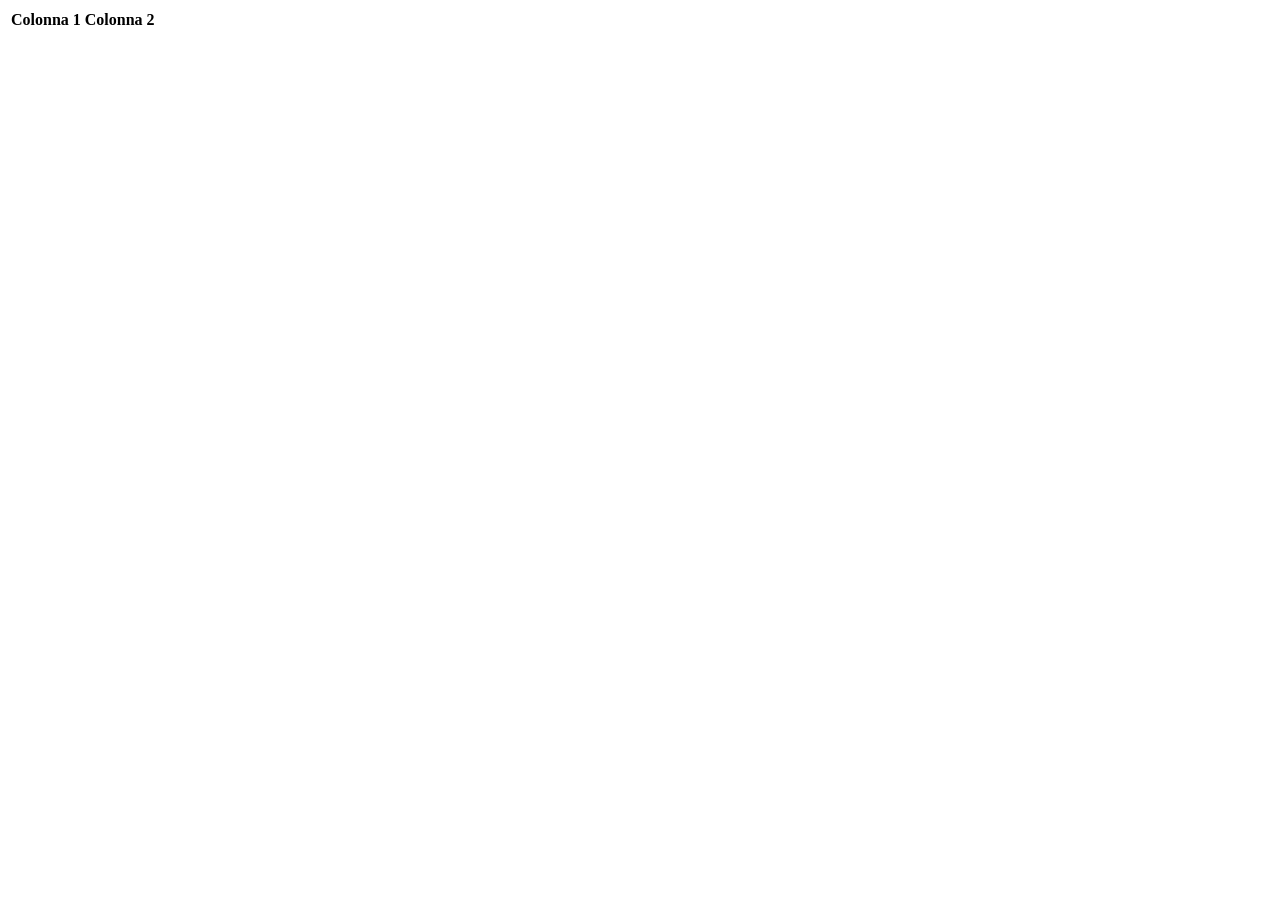
==== index.html @ d0dd6fe6 "Update index.html" ====
<!DOCTYPE html>
<html lang="en">
<head>
  <meta charset="UTF-8">
  <meta name="viewport" content="width=device-width, initial-scale=1.0">
  <title>Google Sheets Integration</title>
</head>
<body>

<table id="myTable">
  <thead>
    <tr>
      <th>Colonna 1</th>
      <th>Colonna 2</th>
      <!-- Aggiungi ulteriori colonne se necessario -->
    </tr>
  </thead>
  <tbody>
    <!-- I dati verranno inseriti qui dinamicamente -->
  </tbody>
</table>

<script src="https://apis.google.com/js/api.js"></script>
<script>
  // Funzione per caricare e visualizzare i dati
  function loadGoogleSheet() {
    // Carica le credenziali dal file JSON
    const credentials = {
      apiKey: ' AIzaSyBwtQ2A0fyHiygMA-cVaT_kpMQHLVygbmQ',
      // Inserisci le tue credenziali qui
    };

    // Configura l'oggetto di autorizzazione
    gapi.load('client', () => {
      gapi.client.init({
        apiKey: credentials.apiKey,
        discoveryDocs: ["https://sheets.googleapis.com/$discovery/rest?version=v4"],
      }).then(() => {
        // Specifica il foglio di lavoro e l'intervallo di celle da leggere
        const spreadsheetId = '1Z7WnliBu1uSRiE5f1r41cdMt4Y-yzoZExpeNtwItMzU';
        const range = 'RISPOSTE!A1:B10'; // Personalizza con il tuo foglio di lavoro

        // Ottieni i dati dal foglio di lavoro
        return gapi.client.sheets.spreadsheets.values.get({
          spreadsheetId,
          range,
        });
      }).then((response) => {
        const values = response.result.values;

        // Ottieni il riferimento alla tabella HTML
        const table = document.getElementById('myTable');

        // Aggiungi le righe alla tabella
        values.forEach((row) => {
          const newRow = table.insertRow();
          row.forEach((cell) => {
            const newCell = newRow.insertCell();
            newCell.appendChild(document.createTextNode(cell));
          });
        });
      }, (error) => {
        console.error('Errore durante la lettura dei dati:', error.result.error.message);
      });
    });
  }

  // Carica l'API di Google Sheets
  gapi.load('client:auth2', loadGoogleSheet);
</script>

</body>
</html>
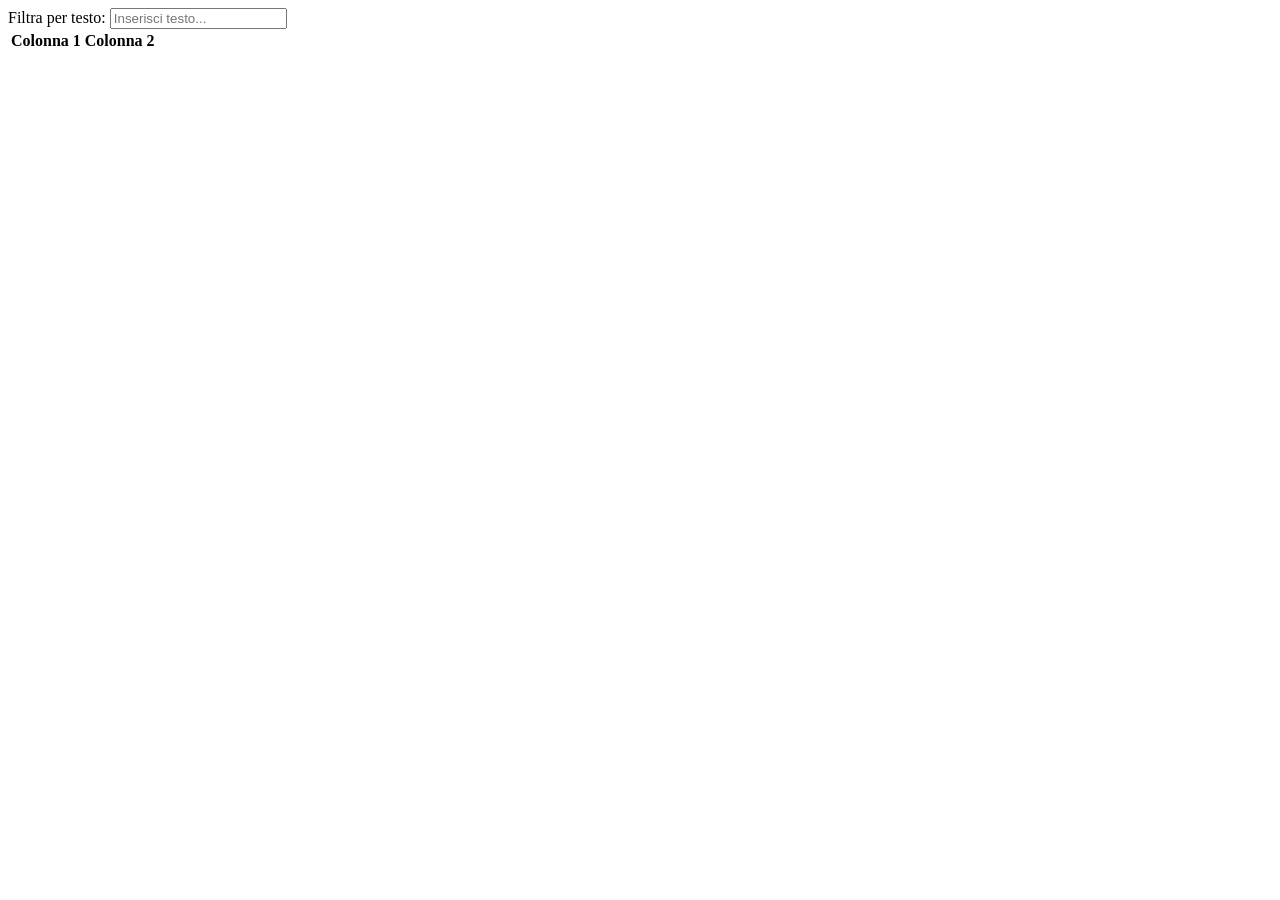
==== commit f413b336: "Update index.html" ====
--- a/index.html
+++ b/index.html
@@ -3,9 +3,12 @@
 <head>
   <meta charset="UTF-8">
   <meta name="viewport" content="width=device-width, initial-scale=1.0">
-  <title>Google Sheets Integration</title>
+  <title>Google Sheets Integration with Filter</title>
 </head>
 <body>
+
+<label for="filterInput">Filtra per testo:</label>
+<input type="text" id="filterInput" oninput="filterTable()" placeholder="Inserisci testo...">
 
 <table id="myTable">
   <thead>
@@ -22,50 +25,60 @@
 
 <script src="https://apis.google.com/js/api.js"></script>
 <script>
-  // Funzione per caricare e visualizzare i dati
+  let allData = [];
+
   function loadGoogleSheet() {
-    // Carica le credenziali dal file JSON
     const credentials = {
       apiKey: ' AIzaSyBwtQ2A0fyHiygMA-cVaT_kpMQHLVygbmQ',
       // Inserisci le tue credenziali qui
     };
 
-    // Configura l'oggetto di autorizzazione
     gapi.load('client', () => {
       gapi.client.init({
         apiKey: credentials.apiKey,
         discoveryDocs: ["https://sheets.googleapis.com/$discovery/rest?version=v4"],
       }).then(() => {
-        // Specifica il foglio di lavoro e l'intervallo di celle da leggere
         const spreadsheetId = '1Z7WnliBu1uSRiE5f1r41cdMt4Y-yzoZExpeNtwItMzU';
-        const range = 'RISPOSTE!A1:B10'; // Personalizza con il tuo foglio di lavoro
+        const range = 'RISPOSTE!B1:C30';
 
-        // Ottieni i dati dal foglio di lavoro
         return gapi.client.sheets.spreadsheets.values.get({
           spreadsheetId,
           range,
         });
       }).then((response) => {
         const values = response.result.values;
-
-        // Ottieni il riferimento alla tabella HTML
-        const table = document.getElementById('myTable');
-
-        // Aggiungi le righe alla tabella
-        values.forEach((row) => {
-          const newRow = table.insertRow();
-          row.forEach((cell) => {
-            const newCell = newRow.insertCell();
-            newCell.appendChild(document.createTextNode(cell));
-          });
-        });
+        allData = values;
+        populateTable(allData);
       }, (error) => {
         console.error('Errore durante la lettura dei dati:', error.result.error.message);
       });
     });
   }
 
-  // Carica l'API di Google Sheets
+  function filterTable() {
+    const filterValue = document.getElementById('filterInput').value.toLowerCase();
+    const filteredData = allData.filter(row => {
+      return row.some(cell => cell.toLowerCase().includes(filterValue));
+    });
+    populateTable(filteredData);
+  }
+
+  function populateTable(data) {
+    const table = document.getElementById('myTable');
+
+    while (table.rows.length > 1) {
+      table.deleteRow(1);
+    }
+
+    data.forEach(row => {
+      const newRow = table.insertRow();
+      row.forEach(cell => {
+        const newCell = newRow.insertCell();
+        newCell.appendChild(document.createTextNode(cell));
+      });
+    });
+  }
+
   gapi.load('client:auth2', loadGoogleSheet);
 </script>
 
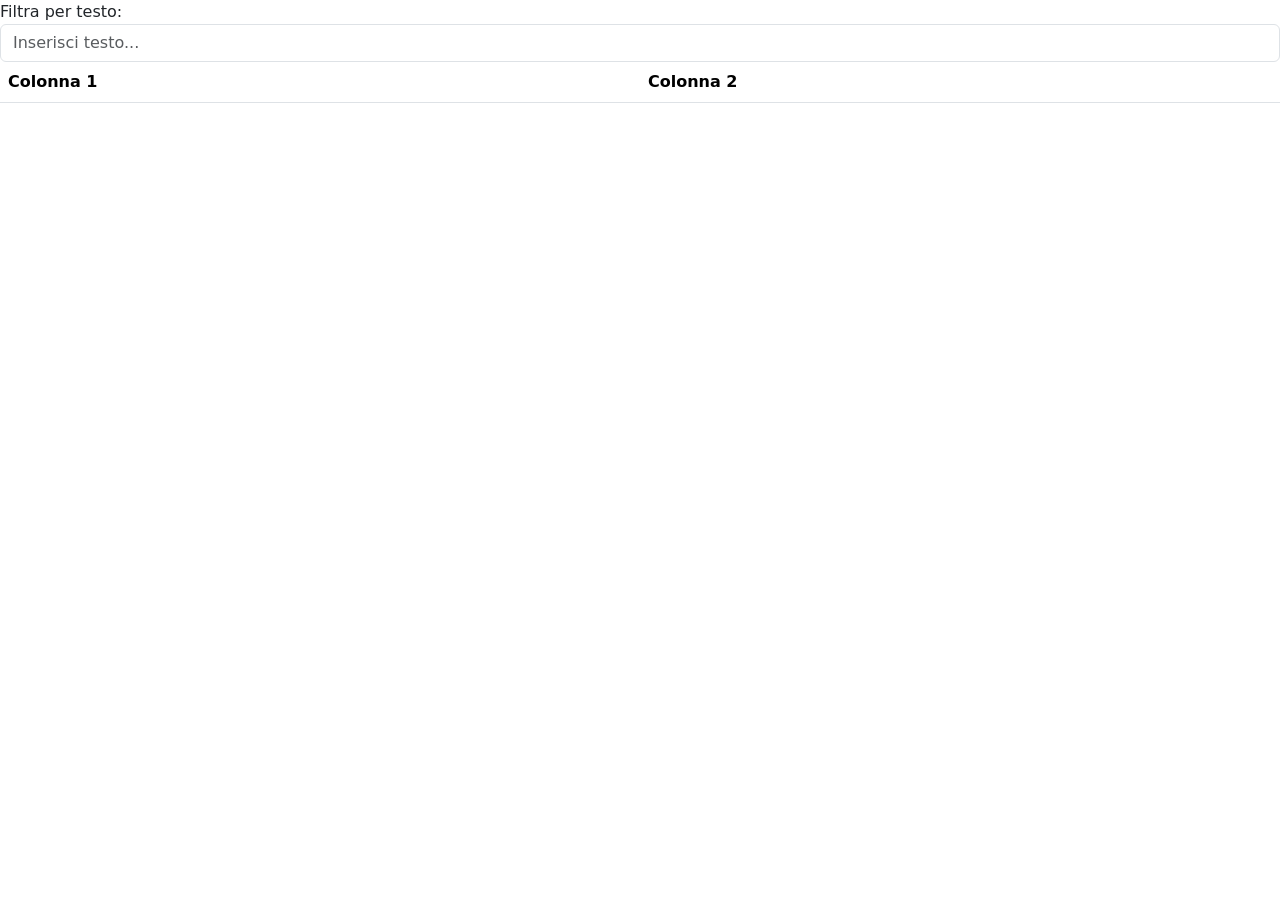
==== commit aec4f1e3: "Update index.html add bootstrap" ====
--- a/index.html
+++ b/index.html
@@ -4,14 +4,18 @@
   <meta charset="UTF-8">
   <meta name="viewport" content="width=device-width, initial-scale=1.0">
   <title>Google Sheets Integration with Filter</title>
+
+  <!-- Aggiungi il link al file CSS di Bootstrap -->
+<link href="https://cdn.jsdelivr.net/npm/bootstrap@5.0.2/dist/css/bootstrap.min.css" rel="stylesheet" integrity="sha384-EVSTQN3/azprG1Anm3QDgpJLIm9Nao0Yz1ztcQTwFspd3yD65VohhpuuCOmLASjC" crossorigin="anonymous">
+
 </head>
 <body>
 
 <label for="filterInput">Filtra per testo:</label>
-<input type="text" id="filterInput" oninput="filterTable()" placeholder="Inserisci testo...">
+<input type="text" id="filterInput" oninput="filterTable()" placeholder="Inserisci testo..." class="form-control">
 
-<table id="myTable">
-  <thead>
+<table id="myTable" class="table">
+  <thead class="thead-dark">
     <tr>
       <th>Colonna 1</th>
       <th>Colonna 2</th>
@@ -81,6 +85,8 @@
 
   gapi.load('client:auth2', loadGoogleSheet);
 </script>
+<script src="https://cdn.jsdelivr.net/npm/@popperjs/core@2.9.2/dist/umd/popper.min.js" integrity="sha384-IQsoLXl5PILFhosVNubq5LC7Qb9DXgDA9i+tQ8Zj3iwWAwPtgFTxbJ8NT4GN1R8p" crossorigin="anonymous"></script>
+<script src="https://cdn.jsdelivr.net/npm/bootstrap@5.0.2/dist/js/bootstrap.min.js" integrity="sha384-cVKIPhGWiC2Al4u+LWgxfKTRIcfu0JTxR+EQDz/bgldoEyl4H0zUF0QKbrJ0EcQF" crossorigin="anonymous"></script>
 
 </body>
 </html>
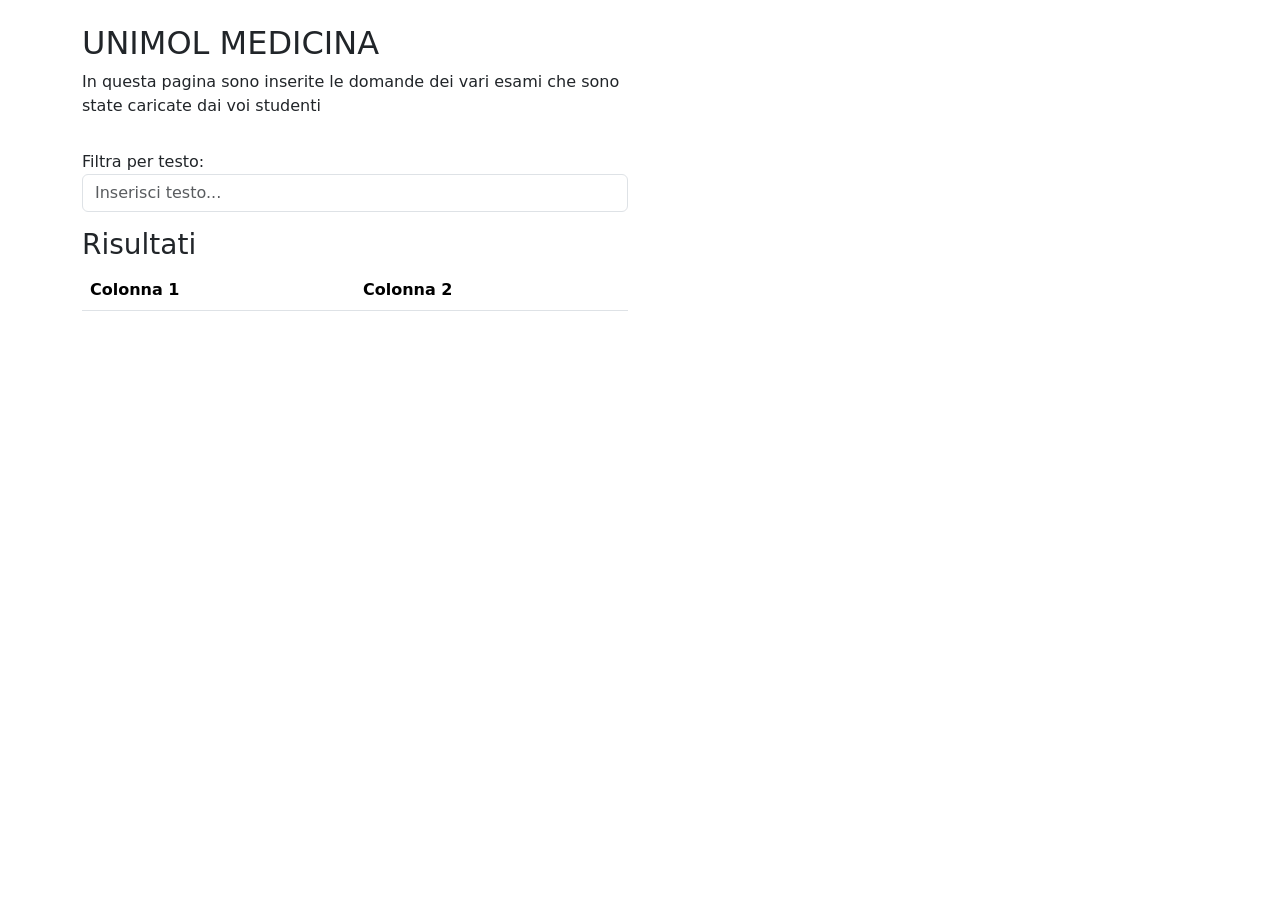
==== commit 985c6b3a: "Update index.html div" ====
--- a/index.html
+++ b/index.html
@@ -11,21 +11,38 @@
 </head>
 <body>
 
-<label for="filterInput">Filtra per testo:</label>
-<input type="text" id="filterInput" oninput="filterTable()" placeholder="Inserisci testo..." class="form-control">
+<div class="container mt-4">
+  <div class="row">
+    <div class="col-md-6">
+      <h2>UNIMOL MEDICINA</h2>
+      <p>In questa pagina sono inserite le domande dei vari esami che sono state caricate dai voi studenti</p>
+    </div>
+  </div>
+<div class="row mt-3">
+  <div class="col-md-6">
+    <label for="filterInput">Filtra per testo:</label>
+    <input type="text" id="filterInput" oninput="filterTable()" placeholder="Inserisci testo..." class="form-control">
+  </div>
+</div>
 
-<table id="myTable" class="table">
-  <thead class="thead-dark">
-    <tr>
-      <th>Colonna 1</th>
-      <th>Colonna 2</th>
-      <!-- Aggiungi ulteriori colonne se necessario -->
-    </tr>
-  </thead>
-  <tbody>
-    <!-- I dati verranno inseriti qui dinamicamente -->
-  </tbody>
-</table>
+<div class="row mt-3">
+  <div class="col-md-6">
+    <h3>Risultati</h3>
+    <table id="myTable" class="table">
+      <thead class="thead-dark">
+        <tr>
+          <th>Colonna 1</th>
+          <th>Colonna 2</th>
+          <!-- Aggiungi ulteriori colonne se necessario -->
+        </tr>
+      </thead>
+      <tbody>
+        <!-- I dati verranno inseriti qui dinamicamente -->
+      </tbody>
+    </table>
+  </div>
+</div>
+</div>
 
 <script src="https://apis.google.com/js/api.js"></script>
 <script>
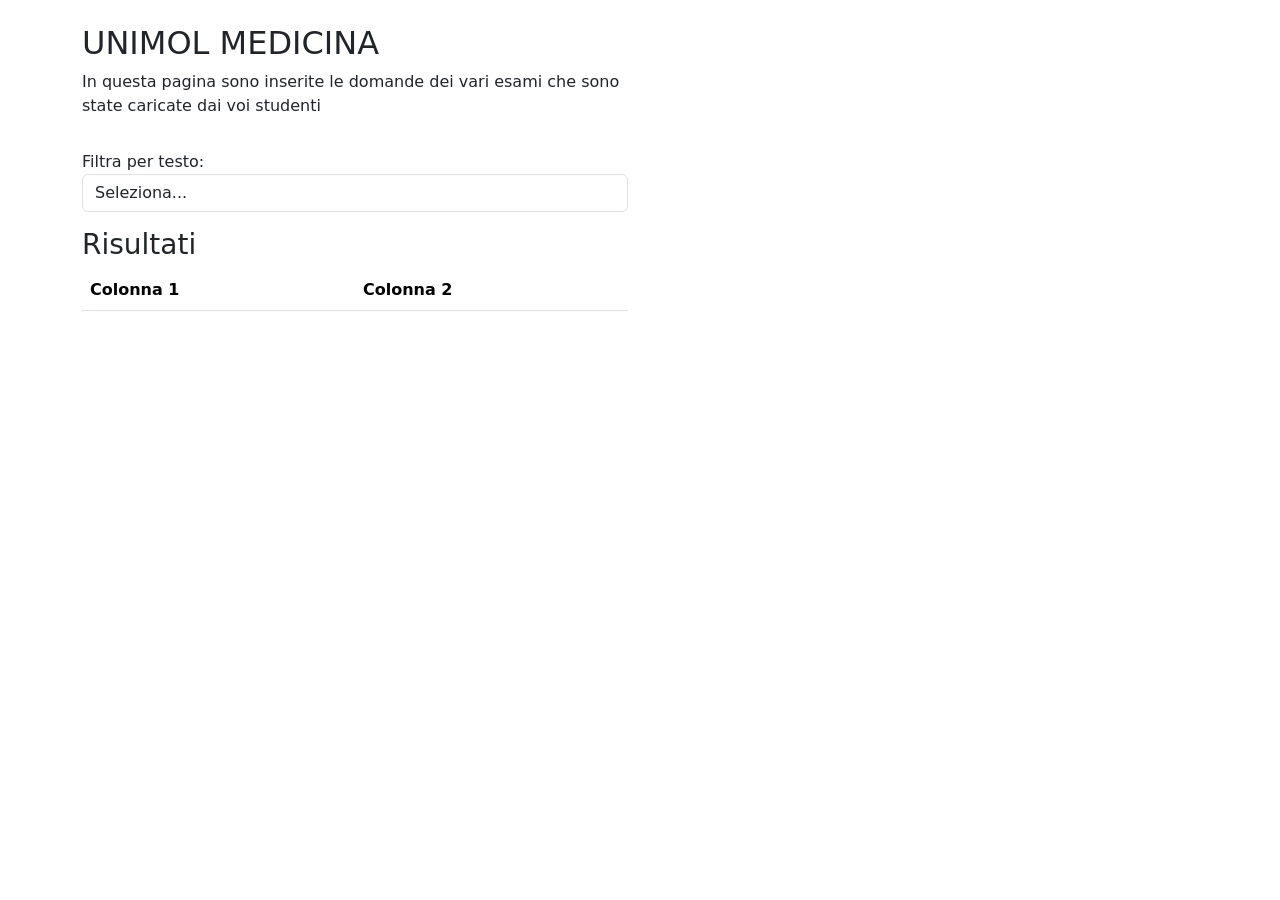
==== commit 15bc77c3: "Update index.html add dropdown and js for list option" ====
--- a/index.html
+++ b/index.html
@@ -20,8 +20,11 @@
   </div>
 <div class="row mt-3">
   <div class="col-md-6">
-    <label for="filterInput">Filtra per testo:</label>
-    <input type="text" id="filterInput" oninput="filterTable()" placeholder="Inserisci testo..." class="form-control">
+  <label for="filterSelect">Filtra per testo:</label>
+  <select id="filterSelect" class="form-control" onchange="filterTable()">
+  <option value="">Seleziona...</option>
+  </select>
+
   </div>
 </div>
 
@@ -48,33 +51,59 @@
 <script>
   let allData = [];
 
-  function loadGoogleSheet() {
-    const credentials = {
-      apiKey: ' AIzaSyBwtQ2A0fyHiygMA-cVaT_kpMQHLVygbmQ',
-      // Inserisci le tue credenziali qui
-    };
+function loadGoogleSheet() {
+  const credentials = {
+    apiKey: ' AIzaSyBwtQ2A0fyHiygMA-cVaT_kpMQHLVygbmQ',
+    // Inserisci le tue credenziali qui
+  };
 
-    gapi.load('client', () => {
-      gapi.client.init({
-        apiKey: credentials.apiKey,
-        discoveryDocs: ["https://sheets.googleapis.com/$discovery/rest?version=v4"],
-      }).then(() => {
-        const spreadsheetId = '1Z7WnliBu1uSRiE5f1r41cdMt4Y-yzoZExpeNtwItMzU';
-        const range = 'RISPOSTE!B1:C30';
+  // Prima chiamata per ottenere le opzioni dal foglio di lavoro 1 (lista delle opzioni)
+  gapi.client.sheets.spreadsheets.values.get({
+    spreadsheetId: '1Z7WnliBu1uSRiE5f1r41cdMt4Y-yzoZExpeNtwItMzU', // Sostituisci con l'ID effettivo del foglio di lavoro delle opzioni
+    range: 'ELENCO ESAMI!B1:B10', // Modifica il range per adattarlo ai tuoi dati
+  }).then((response) => {
+    const optionsData = response.result.values;
 
-        return gapi.client.sheets.spreadsheets.values.get({
-          spreadsheetId,
-          range,
-        });
-      }).then((response) => {
-        const values = response.result.values;
-        allData = values;
-        populateTable(allData);
-      }, (error) => {
-        console.error('Errore durante la lettura dei dati:', error.result.error.message);
+    // Ottieni il riferimento al menu a tendina
+    const filterSelect = document.getElementById('filterSelect');
+
+    // Pulisci le opzioni esistenti
+    while (filterSelect.options.length > 1) {
+      filterSelect.remove(1);
+    }
+
+    // Aggiungi le nuove opzioni dal foglio di lavoro delle opzioni
+    optionsData.forEach(option => {
+      const newOption = document.createElement('option');
+      newOption.value = option[0];
+      newOption.text = option[0];
+      filterSelect.add(newOption);
+    });
+
+    // Seconda chiamata per ottenere i dati dal foglio di lavoro 2 (tabella di dati)
+    return gapi.client.sheets.spreadsheets.values.get({
+      spreadsheetId: '1Z7WnliBu1uSRiE5f1r41cdMt4Y-yzoZExpeNtwItMzU', // Sostituisci con l'ID effettivo del foglio di lavoro dei dati
+      range: 'RISPOSTE!B2:C100', // Modifica il range per adattarlo ai tuoi dati
+    });
+  }).then((response) => {
+    const values = response.result.values;
+
+    // Ottieni il riferimento alla tabella HTML
+    const table = document.getElementById('myTable');
+
+    // Aggiungi le righe alla tabella
+    values.forEach((row) => {
+      const newRow = table.insertRow();
+      row.forEach((cell) => {
+        const newCell = newRow.insertCell();
+        newCell.appendChild(document.createTextNode(cell));
       });
     });
-  }
+  }).catch((error) => {
+    console.error('Errore durante la lettura dei dati:', error.result.error.message);
+  });
+}
+
 
   function filterTable() {
     const filterValue = document.getElementById('filterInput').value.toLowerCase();
@@ -102,6 +131,8 @@
 
   gapi.load('client:auth2', loadGoogleSheet);
 </script>
+
+
 <script src="https://cdn.jsdelivr.net/npm/@popperjs/core@2.9.2/dist/umd/popper.min.js" integrity="sha384-IQsoLXl5PILFhosVNubq5LC7Qb9DXgDA9i+tQ8Zj3iwWAwPtgFTxbJ8NT4GN1R8p" crossorigin="anonymous"></script>
 <script src="https://cdn.jsdelivr.net/npm/bootstrap@5.0.2/dist/js/bootstrap.min.js" integrity="sha384-cVKIPhGWiC2Al4u+LWgxfKTRIcfu0JTxR+EQDz/bgldoEyl4H0zUF0QKbrJ0EcQF" crossorigin="anonymous"></script>
 
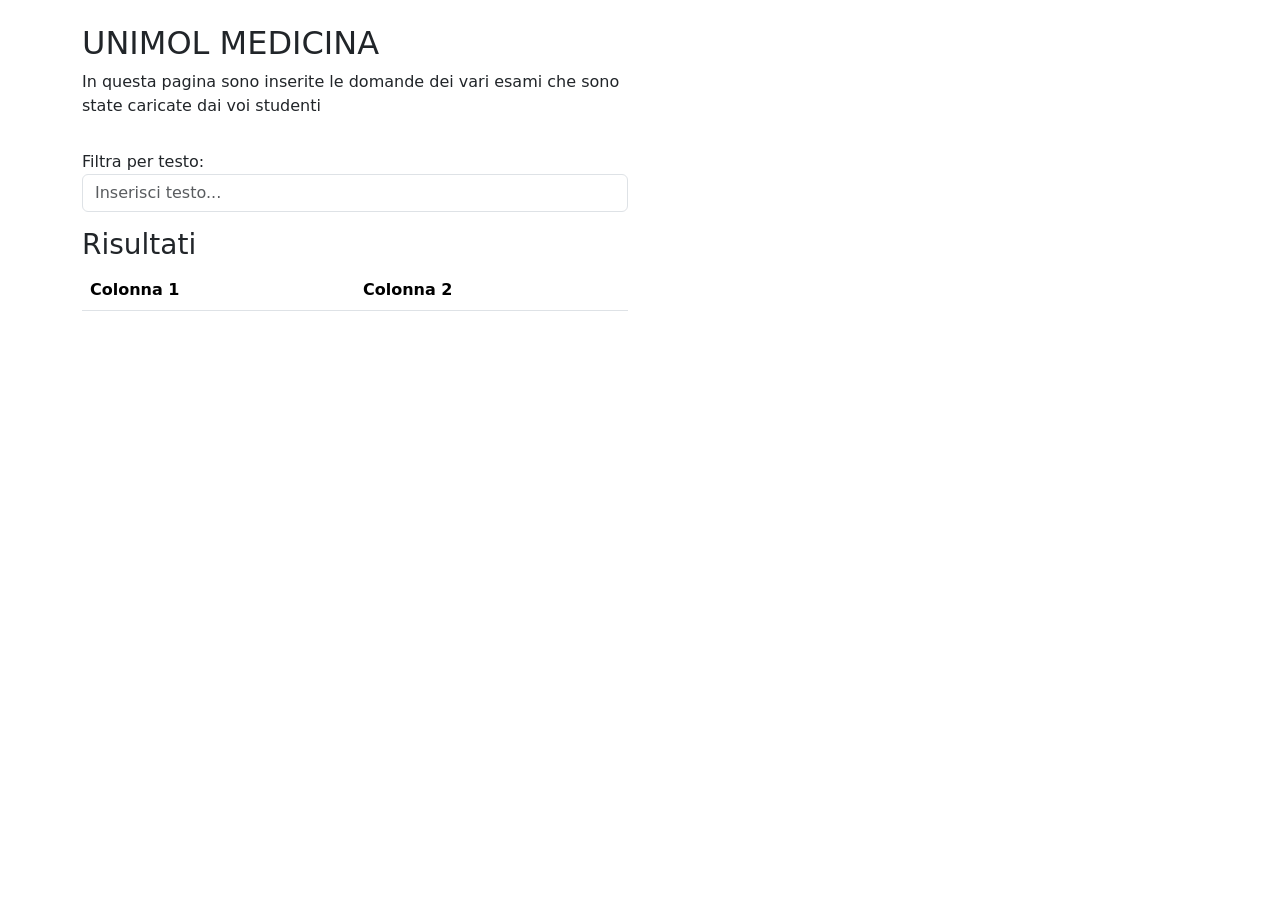
==== commit 32e30a92: "Update index.html back to div" ====
--- a/index.html
+++ b/index.html
@@ -20,11 +20,8 @@
   </div>
 <div class="row mt-3">
   <div class="col-md-6">
-  <label for="filterSelect">Filtra per testo:</label>
-  <select id="filterSelect" class="form-control" onchange="filterTable()">
-  <option value="">Seleziona...</option>
-  </select>
-
+    <label for="filterInput">Filtra per testo:</label>
+    <input type="text" id="filterInput" oninput="filterTable()" placeholder="Inserisci testo..." class="form-control">
   </div>
 </div>
 
@@ -51,59 +48,33 @@
 <script>
   let allData = [];
 
-function loadGoogleSheet() {
-  const credentials = {
-    apiKey: ' AIzaSyBwtQ2A0fyHiygMA-cVaT_kpMQHLVygbmQ',
-    // Inserisci le tue credenziali qui
-  };
+  function loadGoogleSheet() {
+    const credentials = {
+      apiKey: ' AIzaSyBwtQ2A0fyHiygMA-cVaT_kpMQHLVygbmQ',
+      // Inserisci le tue credenziali qui
+    };
 
-  // Prima chiamata per ottenere le opzioni dal foglio di lavoro 1 (lista delle opzioni)
-  gapi.client.sheets.spreadsheets.values.get({
-    spreadsheetId: '1Z7WnliBu1uSRiE5f1r41cdMt4Y-yzoZExpeNtwItMzU', // Sostituisci con l'ID effettivo del foglio di lavoro delle opzioni
-    range: 'ELENCO ESAMI!B1:B10', // Modifica il range per adattarlo ai tuoi dati
-  }).then((response) => {
-    const optionsData = response.result.values;
+    gapi.load('client', () => {
+      gapi.client.init({
+        apiKey: credentials.apiKey,
+        discoveryDocs: ["https://sheets.googleapis.com/$discovery/rest?version=v4"],
+      }).then(() => {
+        const spreadsheetId = '1Z7WnliBu1uSRiE5f1r41cdMt4Y-yzoZExpeNtwItMzU';
+        const range = 'RISPOSTE!B1:C30';
 
-    // Ottieni il riferimento al menu a tendina
-    const filterSelect = document.getElementById('filterSelect');
-
-    // Pulisci le opzioni esistenti
-    while (filterSelect.options.length > 1) {
-      filterSelect.remove(1);
-    }
-
-    // Aggiungi le nuove opzioni dal foglio di lavoro delle opzioni
-    optionsData.forEach(option => {
-      const newOption = document.createElement('option');
-      newOption.value = option[0];
-      newOption.text = option[0];
-      filterSelect.add(newOption);
-    });
-
-    // Seconda chiamata per ottenere i dati dal foglio di lavoro 2 (tabella di dati)
-    return gapi.client.sheets.spreadsheets.values.get({
-      spreadsheetId: '1Z7WnliBu1uSRiE5f1r41cdMt4Y-yzoZExpeNtwItMzU', // Sostituisci con l'ID effettivo del foglio di lavoro dei dati
-      range: 'RISPOSTE!B2:C100', // Modifica il range per adattarlo ai tuoi dati
-    });
-  }).then((response) => {
-    const values = response.result.values;
-
-    // Ottieni il riferimento alla tabella HTML
-    const table = document.getElementById('myTable');
-
-    // Aggiungi le righe alla tabella
-    values.forEach((row) => {
-      const newRow = table.insertRow();
-      row.forEach((cell) => {
-        const newCell = newRow.insertCell();
-        newCell.appendChild(document.createTextNode(cell));
+        return gapi.client.sheets.spreadsheets.values.get({
+          spreadsheetId,
+          range,
+        });
+      }).then((response) => {
+        const values = response.result.values;
+        allData = values;
+        populateTable(allData);
+      }, (error) => {
+        console.error('Errore durante la lettura dei dati:', error.result.error.message);
       });
     });
-  }).catch((error) => {
-    console.error('Errore durante la lettura dei dati:', error.result.error.message);
-  });
-}
-
+  }
 
   function filterTable() {
     const filterValue = document.getElementById('filterInput').value.toLowerCase();
@@ -131,8 +102,6 @@
 
   gapi.load('client:auth2', loadGoogleSheet);
 </script>
-
-
 <script src="https://cdn.jsdelivr.net/npm/@popperjs/core@2.9.2/dist/umd/popper.min.js" integrity="sha384-IQsoLXl5PILFhosVNubq5LC7Qb9DXgDA9i+tQ8Zj3iwWAwPtgFTxbJ8NT4GN1R8p" crossorigin="anonymous"></script>
 <script src="https://cdn.jsdelivr.net/npm/bootstrap@5.0.2/dist/js/bootstrap.min.js" integrity="sha384-cVKIPhGWiC2Al4u+LWgxfKTRIcfu0JTxR+EQDz/bgldoEyl4H0zUF0QKbrJ0EcQF" crossorigin="anonymous"></script>
 
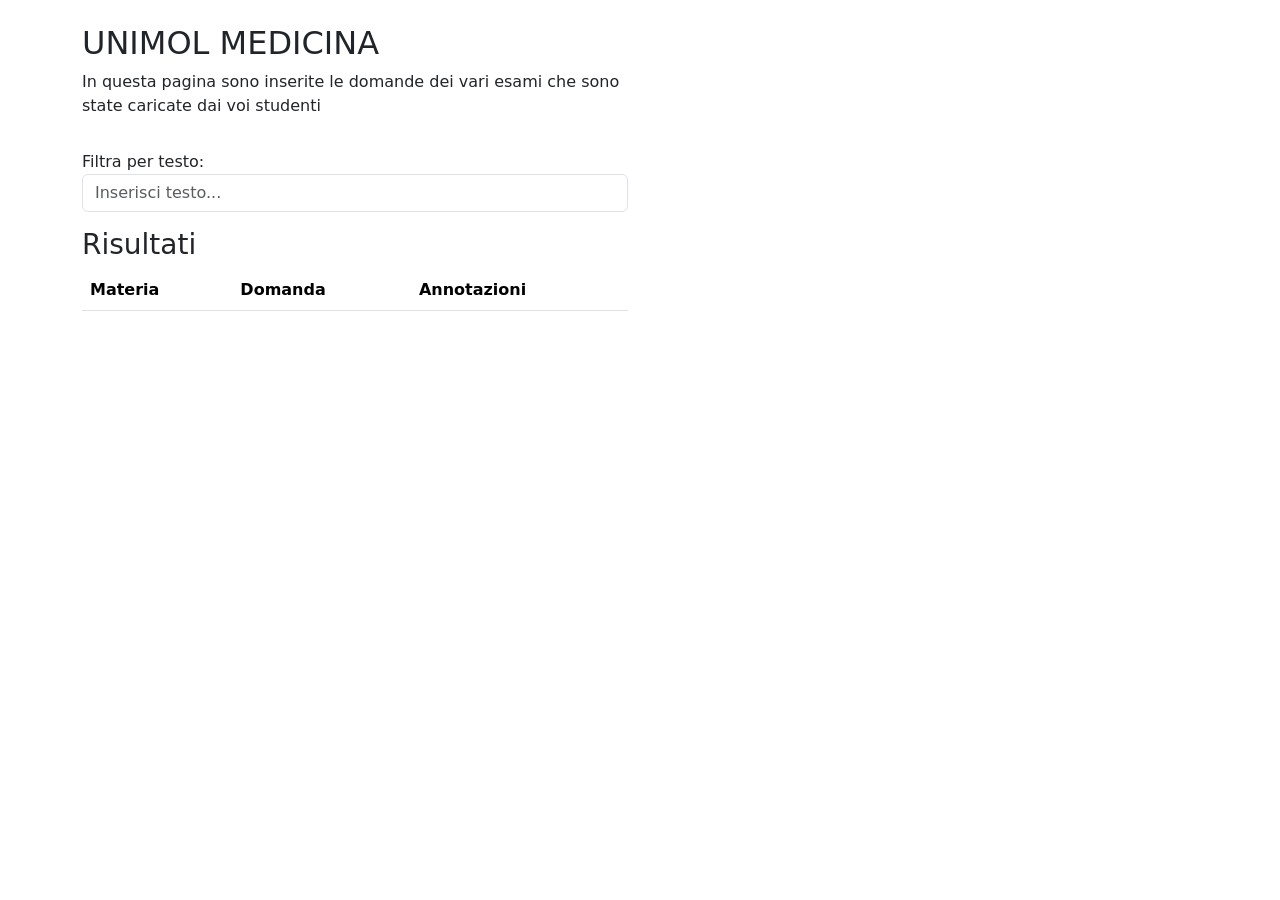
==== commit 834cf296: "Update index.html" ====
--- a/index.html
+++ b/index.html
@@ -31,8 +31,9 @@
     <table id="myTable" class="table">
       <thead class="thead-dark">
         <tr>
-          <th>Colonna 1</th>
-          <th>Colonna 2</th>
+          <th>Materia</th>
+          <th>Domanda</th>
+          <th>Annotazioni</th>
           <!-- Aggiungi ulteriori colonne se necessario -->
         </tr>
       </thead>
@@ -60,7 +61,7 @@
         discoveryDocs: ["https://sheets.googleapis.com/$discovery/rest?version=v4"],
       }).then(() => {
         const spreadsheetId = '1Z7WnliBu1uSRiE5f1r41cdMt4Y-yzoZExpeNtwItMzU';
-        const range = 'RISPOSTE!B1:C30';
+        const range = 'RISPOSTE!B2:D30';
 
         return gapi.client.sheets.spreadsheets.values.get({
           spreadsheetId,
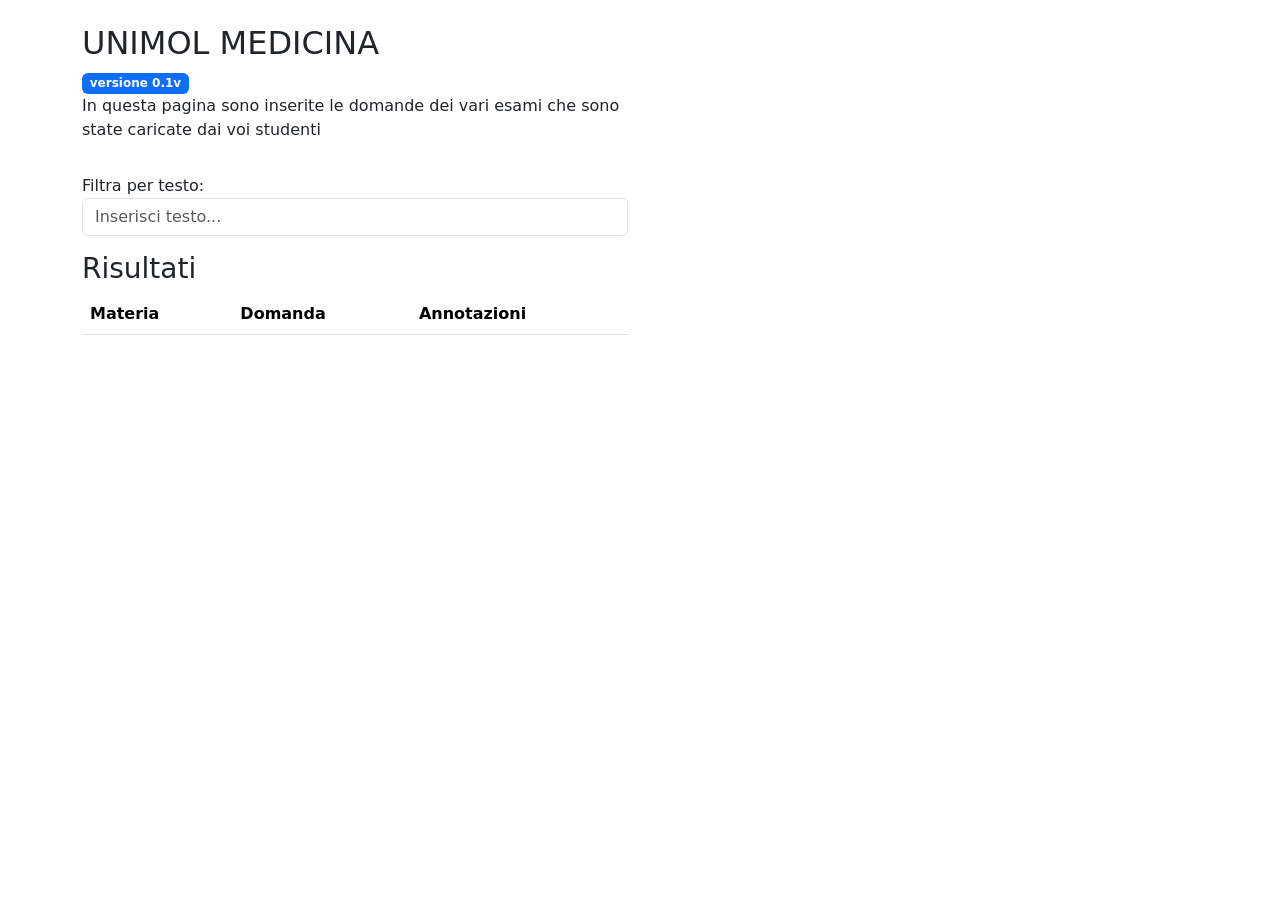
==== commit efe6b3ab: "Update index.html add label and div lg" ====
--- a/index.html
+++ b/index.html
@@ -15,6 +15,7 @@
   <div class="row">
     <div class="col-md-6">
       <h2>UNIMOL MEDICINA</h2>
+      <span class="badge text-bg-primary">versione 0.1v</span>
       <p>In questa pagina sono inserite le domande dei vari esami che sono state caricate dai voi studenti</p>
     </div>
   </div>
@@ -26,7 +27,7 @@
 </div>
 
 <div class="row mt-3">
-  <div class="col-md-6">
+  <div class="col-lg-6">
     <h3>Risultati</h3>
     <table id="myTable" class="table">
       <thead class="thead-dark">
